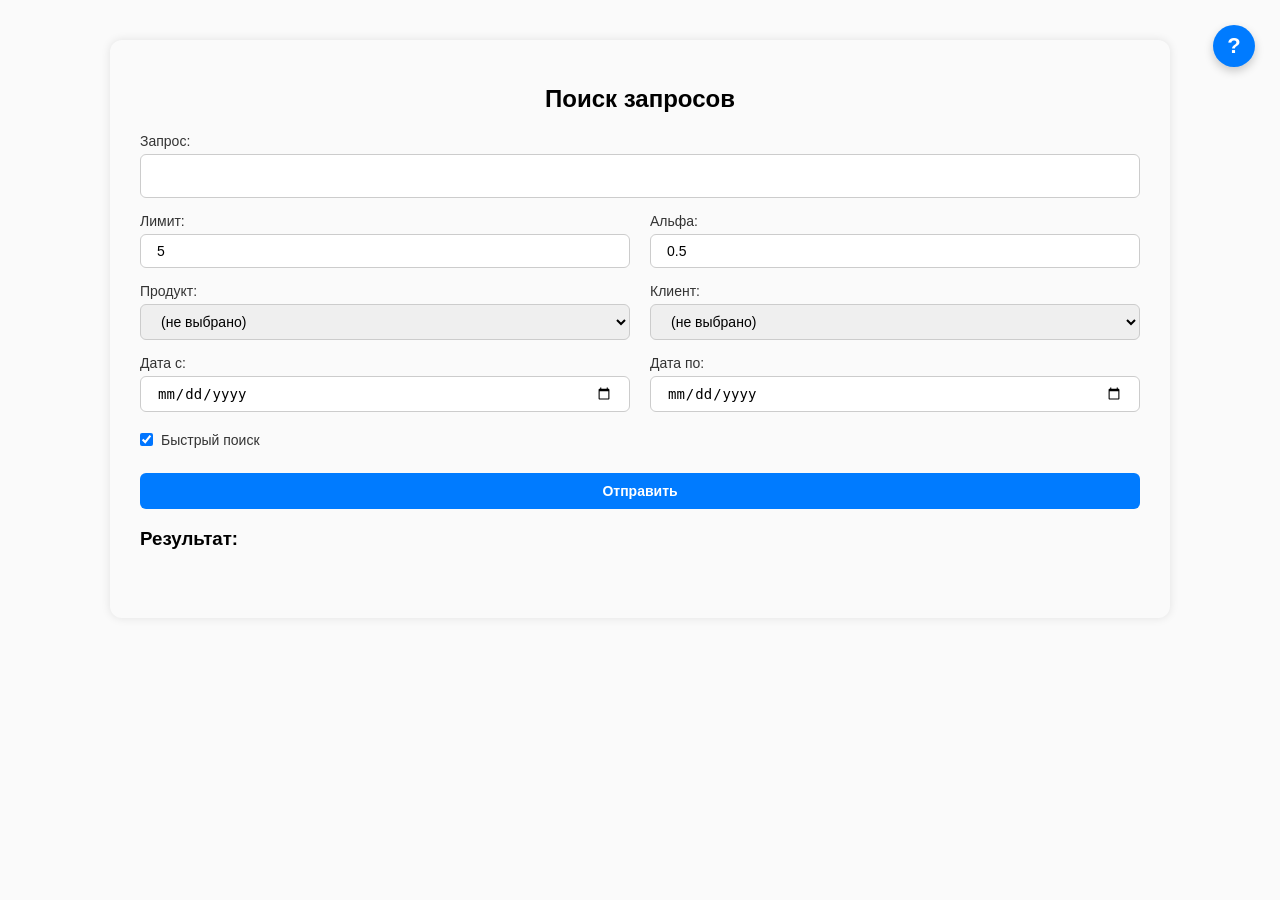
==== frontend/index.html @ b7962d78 "Update support menu" ====
<!DOCTYPE html>
<html lang="ru">
<head>
<meta charset="UTF-8">
<title>Поиск запросов</title>
<style>
  .help-wrapper {
  position: fixed;
  top: 25px;
  right: 25px;
  z-index: 1000;
  }

  .help-icon {
    width: 42px;
    height: 42px;
    background: #007bff;
    color: white;
    border-radius: 50%;
    font-weight: bold;
    font-size: 22px;
    display: flex;
    align-items: center;
    justify-content: center;
    cursor: pointer;
    box-shadow: 0 4px 10px rgba(0,0,0,0.2);
  }

  .help-panel {
    position: absolute;
    top: 0;
    right: 55px;
    width: 330px;
    background: white;
    border-radius: 12px;
    padding: 18px 16px;
    box-shadow: 0 8px 20px rgba(0,0,0,0.18);
    font-size: 13px;
    line-height: 1.45;
    opacity: 0;
    pointer-events: none;
    transform: translateX(10px);
    transition: all 0.2s ease;
  }

  .help-wrapper:hover .help-panel {
    opacity: 1;
    pointer-events: auto;
    transform: translateX(0);
  }

  .help-panel h4 {
    margin: 0 0 10px;
    text-align: center;
    font-size: 15px;
  }

  .help-panel b {
    display: block;
    margin-top: 8px;
  }

  .help-panel span {
    color: #555;
  }
  body {
    font-family: Arial, sans-serif;
    max-width: 1000px;
    margin: 40px auto;
    background: #fafafa;
    padding: 25px 30px 50px;
    border-radius: 12px;
    box-shadow: 0 0 10px rgba(0,0,0,0.1);
  }
  h2 {
    text-align: center;
    margin-bottom: 20px;
  }
  form {
    display: grid;
    grid-template-columns: repeat(2, 1fr);
    gap: 15px 20px;
  }
  label {
    display: flex;
    flex-direction: column;
    font-weight: 500;
    font-size: 14px;
    color: #333;
  }
  input, select, button {
    margin-top: 5px;
    padding: 8px 16px;
    font-size: 14px;
    border: 1px solid #ccc;
    border-radius: 6px;
    box-sizing: border-box;
    width: 100%;
  }

  .query-field {
    grid-column: 1 / -1;
  }
  .query-field input {
    font-size: 16px;
    padding: 12px;
  }

  .exact {
    grid-column: 1 / -1;
    display: flex;
    align-items: center;
    gap: 8px;
    margin-top: 5px;
  }

  .exact input[type="checkbox"] {
    margin: 0;
    width: auto;
  }

  button {
    grid-column: 1 / -1;
    margin-top: 10px;
    background-color: #007bff;
    color: white;
    border: none;
    border-radius: 6px;
    cursor: pointer;
    font-weight: 600;
    padding: 10px;
  }
  button:hover { background-color: #0056b3; }

  #result.loading::before {
    content: "Выполняется поиск...";
    color: #555;
    font-style: italic;
  }

  table {
    width: 100%;
    border-collapse: collapse;
    margin-top: 20px;
    background: white;
  }

  th, td {
    padding: 10px;
    text-align: left;
    border-bottom: 1px solid #ddd;
  }

  th {
    background-color: #f4f4f4;
    font-weight: bold;
  }

  tr:hover {
    background-color: #f9f9f9;
  }

  a {
    color: #007bff;
    text-decoration: none;
  }

  a:hover {
    text-decoration: underline;
  }
</style>
</head>
<body>
<h2>Поиск запросов</h2>

<form id="searchForm">
  <label class="query-field">Запрос:
    <input type="text" id="query" required>
  </label>

  <label>Лимит:
    <input type="number" id="limit" value="5" placeholder="Необязательно">
  </label>

  <label>Альфа:
    <input type="number" step="0.01" id="alpha" value="0.5" min="0" max="1" placeholder="Необязательно">
  </label>

  <label>Продукт:
    <select id="product">
      <option value="">(не выбрано)</option>
    </select>
  </label>

  <label>Клиент:
    <select id="client">
      <option value="">(не выбрано)</option>
    </select>
  </label>

  <label>Дата с:
    <input type="date" id="date_from">
  </label>

  <label>Дата по:
    <input type="date" id="date_to">
  </label>

  <div class="exact">
    <input type="checkbox" id="exact" checked>
    <label for="exact">Быстрый поиск</label>
  </div>

  <button type="submit">Отправить</button>
</form>

<h3>Результат:</h3>
<div id="result"></div>

<script>

async function loadProducts() {
  try {
    const res = await fetch("/search/options/products");
    const products = await res.json();

    const productSelect = document.getElementById("product");

    products.forEach(p => {
      const opt = document.createElement("option");
      opt.value = p;
      opt.textContent = p;
      productSelect.appendChild(opt);
    });

  } catch (e) {
    console.error("Ошибка загрузки продуктов:", e);
  }
}

loadProducts();

const productSelect = document.getElementById("product");
const clientSelect = document.getElementById("client");

productSelect.addEventListener("change", async () => {

  const product = productSelect.value;

  // очищаем клиентов
  clientSelect.innerHTML = '<option value="">(не выбрано)</option>';

  if (!product) return;

  try {
    const res = await fetch(`/search/options/metadata?product=${encodeURIComponent(product)}`);
    const data = await res.json();
    const clients = data.clients;

    clients.forEach(c => {
      const opt = document.createElement("option");
      opt.value = c;
      opt.textContent = c;
      clientSelect.appendChild(opt);
    });

  } catch (e) {
    console.error("Ошибка загрузки метаданных:", e);
  }

});

document.getElementById("searchForm").addEventListener("submit", async (e) => {
  e.preventDefault();

  const product = document.getElementById("product").value;

  const payload = {
    query: document.getElementById("query").value,
    product: product
  };

  const limit = document.getElementById("limit").value;
  if (limit) payload.limit = Number(limit);

  const alpha = document.getElementById("alpha").value;
  if (alpha) payload.alpha = Number(alpha);

  const exact = document.getElementById("exact").checked;
  payload.exact = !exact;

  const filter = {};

  ["date_from", "date_to"].forEach(id => {
    const val = document.getElementById(id).value;
    if (val) filter[id] = val;
  });

  const client = document.getElementById("client").value;
  if (client) filter.client = client;

  if (Object.keys(filter).length) payload.filter = filter;

  const resultEl = document.getElementById("result");
  resultEl.innerHTML = "";
  resultEl.classList.add("loading");

  try {
    const res = await fetch("/search/", {
      method: "POST",
      headers: { "Content-Type": "application/json" },
      body: JSON.stringify(payload)
    });

    const data = await res.json();

    resultEl.classList.remove("loading");

    if (!Array.isArray(data) || data.length === 0) {
      resultEl.innerHTML = "<p>Нет результатов</p>";
      return;
    }

    const sample = data[0];
    const keys = Object.keys(sample).filter(k => k !== "url");

    let tableHTML = `<table><thead><tr>`;

    keys.forEach(key => {
      tableHTML += `<th>${key === "id" ? "ID" : key}</th>`;
    });

    tableHTML += `</tr></thead><tbody>`;

    data.forEach(row => {
      tableHTML += `<tr>`;

      keys.forEach(key => {
        if (key === "id") {
          const link = row.url || "#";
          tableHTML += `<td><a href="${link}" target="_blank">${row.id}</a></td>`;
        } else {
          tableHTML += `<td>${row[key] != null ? row[key] : ""}</td>`;
        }
      });

      tableHTML += `</tr>`;
    });

    tableHTML += `</tbody></table>`;
    resultEl.innerHTML = tableHTML;

  } catch (err) {
    resultEl.classList.remove("loading");
    resultEl.innerHTML = `<p>Ошибка при выполнении поиска: ${err.message}</p>`;
  }
});

</script>
<div class="help-wrapper">
  <div class="help-icon">?</div>

  <div class="help-panel">
    <h4>Описание параметров</h4>

    <b>Запрос:</b>
    <span>Текст, для которого требуется найти схожие по описанию запросы.</span>

    <b>Лимит:</b>
    <span>Ограничение на количество найденных совпадений в порядке убывания.</span>

    <b>Альфа:</b>
    <span>
      Коэффициент балансировки (0–1).<br>
      α = 0 — используется только NN.<br>
      α = 1 — используется только BM25.
    </span>

    <b>Продукт:</b>
    <span>Название продукта, в коллекции которого будет осуществляться поиск</span>


    <b>Фильтры для поиска запросов:</b>

    <div style="margin-left: 20px;">
      <b>Клиент</b>
      <span>Полное наименование клиента в SD.</span>

      <b>Дата с</b>
      <span>Дата создания запроса от.</span>

      <b>Дата по</b>
      <span>Дата создания запроса до.</span>
    </div>

    <b>Быстрый поиск:</b>
    <span>
      True — быстрый поиск по индексам.<br>
      False — Полный поиск по всей коллекции.
    </span>
  </div>
</div>
</body>
</html>
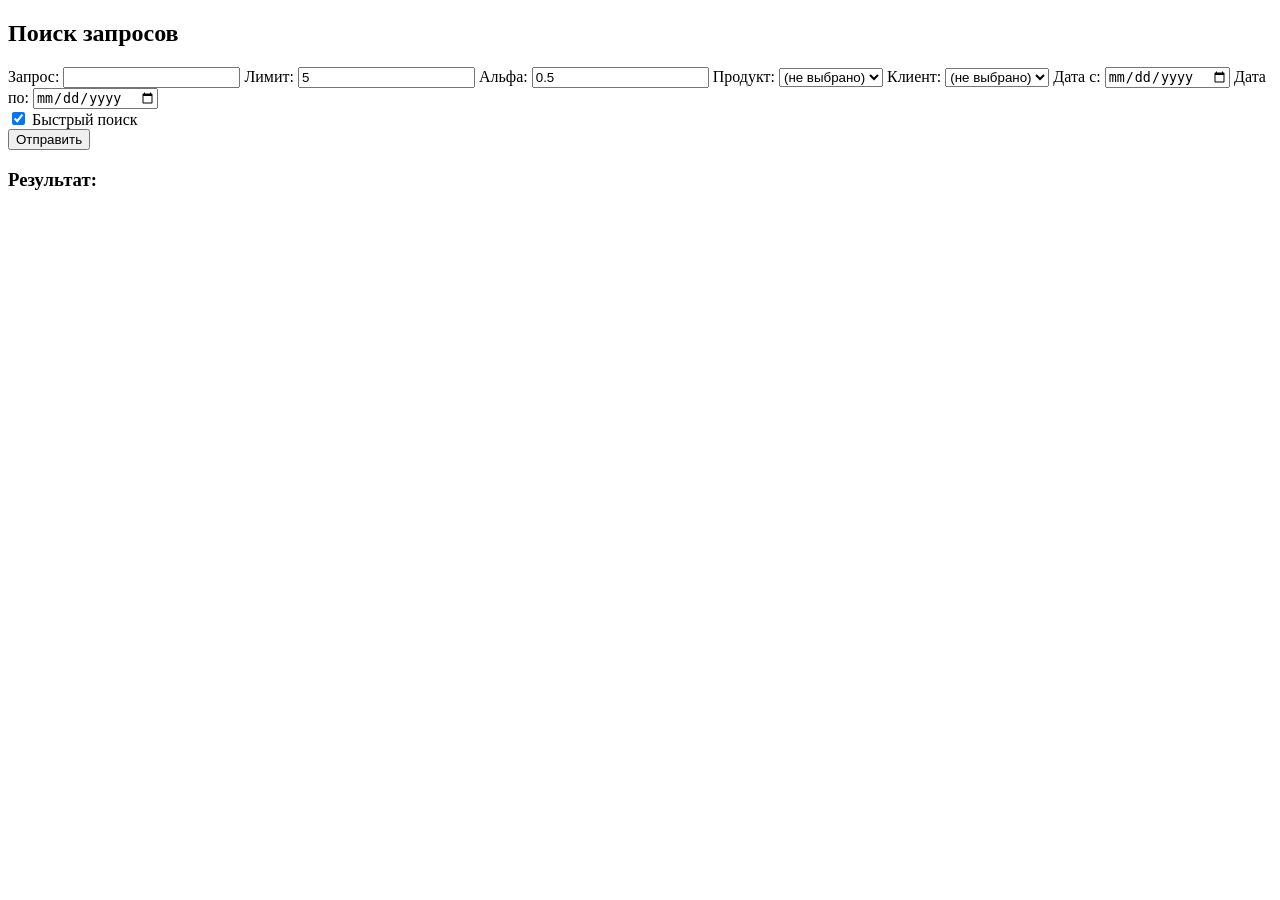
==== commit 42cd937a: "web interface rebuilt" ====
--- a/frontend/index.html
+++ b/frontend/index.html
@@ -3,402 +3,62 @@
 <head>
 <meta charset="UTF-8">
 <title>Поиск запросов</title>
-<style>
-  .help-wrapper {
-  position: fixed;
-  top: 25px;
-  right: 25px;
-  z-index: 1000;
-  }
 
-  .help-icon {
-    width: 42px;
-    height: 42px;
-    background: #007bff;
-    color: white;
-    border-radius: 50%;
-    font-weight: bold;
-    font-size: 22px;
-    display: flex;
-    align-items: center;
-    justify-content: center;
-    cursor: pointer;
-    box-shadow: 0 4px 10px rgba(0,0,0,0.2);
-  }
+<link rel="stylesheet" href="/static/css/styles.css">
 
-  .help-panel {
-    position: absolute;
-    top: 0;
-    right: 55px;
-    width: 330px;
-    background: white;
-    border-radius: 12px;
-    padding: 18px 16px;
-    box-shadow: 0 8px 20px rgba(0,0,0,0.18);
-    font-size: 13px;
-    line-height: 1.45;
-    opacity: 0;
-    pointer-events: none;
-    transform: translateX(10px);
-    transition: all 0.2s ease;
-  }
+</head>
 
-  .help-wrapper:hover .help-panel {
-    opacity: 1;
-    pointer-events: auto;
-    transform: translateX(0);
-  }
+<body>
 
-  .help-panel h4 {
-    margin: 0 0 10px;
-    text-align: center;
-    font-size: 15px;
-  }
-
-  .help-panel b {
-    display: block;
-    margin-top: 8px;
-  }
-
-  .help-panel span {
-    color: #555;
-  }
-  body {
-    font-family: Arial, sans-serif;
-    max-width: 1000px;
-    margin: 40px auto;
-    background: #fafafa;
-    padding: 25px 30px 50px;
-    border-radius: 12px;
-    box-shadow: 0 0 10px rgba(0,0,0,0.1);
-  }
-  h2 {
-    text-align: center;
-    margin-bottom: 20px;
-  }
-  form {
-    display: grid;
-    grid-template-columns: repeat(2, 1fr);
-    gap: 15px 20px;
-  }
-  label {
-    display: flex;
-    flex-direction: column;
-    font-weight: 500;
-    font-size: 14px;
-    color: #333;
-  }
-  input, select, button {
-    margin-top: 5px;
-    padding: 8px 16px;
-    font-size: 14px;
-    border: 1px solid #ccc;
-    border-radius: 6px;
-    box-sizing: border-box;
-    width: 100%;
-  }
-
-  .query-field {
-    grid-column: 1 / -1;
-  }
-  .query-field input {
-    font-size: 16px;
-    padding: 12px;
-  }
-
-  .exact {
-    grid-column: 1 / -1;
-    display: flex;
-    align-items: center;
-    gap: 8px;
-    margin-top: 5px;
-  }
-
-  .exact input[type="checkbox"] {
-    margin: 0;
-    width: auto;
-  }
-
-  button {
-    grid-column: 1 / -1;
-    margin-top: 10px;
-    background-color: #007bff;
-    color: white;
-    border: none;
-    border-radius: 6px;
-    cursor: pointer;
-    font-weight: 600;
-    padding: 10px;
-  }
-  button:hover { background-color: #0056b3; }
-
-  #result.loading::before {
-    content: "Выполняется поиск...";
-    color: #555;
-    font-style: italic;
-  }
-
-  table {
-    width: 100%;
-    border-collapse: collapse;
-    margin-top: 20px;
-    background: white;
-  }
-
-  th, td {
-    padding: 10px;
-    text-align: left;
-    border-bottom: 1px solid #ddd;
-  }
-
-  th {
-    background-color: #f4f4f4;
-    font-weight: bold;
-  }
-
-  tr:hover {
-    background-color: #f9f9f9;
-  }
-
-  a {
-    color: #007bff;
-    text-decoration: none;
-  }
-
-  a:hover {
-    text-decoration: underline;
-  }
-</style>
-</head>
-<body>
 <h2>Поиск запросов</h2>
 
 <form id="searchForm">
-  <label class="query-field">Запрос:
-    <input type="text" id="query" required>
-  </label>
 
-  <label>Лимит:
-    <input type="number" id="limit" value="5" placeholder="Необязательно">
-  </label>
+<label class="query-field">Запрос:
+<input type="text" id="query" required>
+</label>
 
-  <label>Альфа:
-    <input type="number" step="0.01" id="alpha" value="0.5" min="0" max="1" placeholder="Необязательно">
-  </label>
+<label>Лимит:
+<input type="number" id="limit" value="5">
+</label>
 
-  <label>Продукт:
-    <select id="product">
-      <option value="">(не выбрано)</option>
-    </select>
-  </label>
+<label>Альфа:
+<input type="number" step="0.01" id="alpha" value="0.5">
+</label>
 
-  <label>Клиент:
-    <select id="client">
-      <option value="">(не выбрано)</option>
-    </select>
-  </label>
+<label>Продукт:
+<select id="product">
+<option value="">(не выбрано)</option>
+</select>
+</label>
 
-  <label>Дата с:
-    <input type="date" id="date_from">
-  </label>
+<label>Клиент:
+<select id="client">
+<option value="">(не выбрано)</option>
+</select>
+</label>
 
-  <label>Дата по:
-    <input type="date" id="date_to">
-  </label>
+<label>Дата с:
+<input type="date" id="date_from">
+</label>
 
-  <div class="exact">
-    <input type="checkbox" id="exact" checked>
-    <label for="exact">Быстрый поиск</label>
-  </div>
+<label>Дата по:
+<input type="date" id="date_to">
+</label>
 
-  <button type="submit">Отправить</button>
+<div class="exact">
+<input type="checkbox" id="exact" checked>
+<label for="exact">Быстрый поиск</label>
+</div>
+
+<button type="submit">Отправить</button>
+
 </form>
 
 <h3>Результат:</h3>
 <div id="result"></div>
 
-<script>
+<script type="module" src="/static/js/main.js"></script>
 
-async function loadProducts() {
-  try {
-    const res = await fetch("/search/options/products");
-    const products = await res.json();
-
-    const productSelect = document.getElementById("product");
-
-    products.forEach(p => {
-      const opt = document.createElement("option");
-      opt.value = p;
-      opt.textContent = p;
-      productSelect.appendChild(opt);
-    });
-
-  } catch (e) {
-    console.error("Ошибка загрузки продуктов:", e);
-  }
-}
-
-loadProducts();
-
-const productSelect = document.getElementById("product");
-const clientSelect = document.getElementById("client");
-
-productSelect.addEventListener("change", async () => {
-
-  const product = productSelect.value;
-
-  // очищаем клиентов
-  clientSelect.innerHTML = '<option value="">(не выбрано)</option>';
-
-  if (!product) return;
-
-  try {
-    const res = await fetch(`/search/options/metadata?product=${encodeURIComponent(product)}`);
-    const data = await res.json();
-    const clients = data.clients;
-
-    clients.forEach(c => {
-      const opt = document.createElement("option");
-      opt.value = c;
-      opt.textContent = c;
-      clientSelect.appendChild(opt);
-    });
-
-  } catch (e) {
-    console.error("Ошибка загрузки метаданных:", e);
-  }
-
-});
-
-document.getElementById("searchForm").addEventListener("submit", async (e) => {
-  e.preventDefault();
-
-  const product = document.getElementById("product").value;
-
-  const payload = {
-    query: document.getElementById("query").value,
-    product: product
-  };
-
-  const limit = document.getElementById("limit").value;
-  if (limit) payload.limit = Number(limit);
-
-  const alpha = document.getElementById("alpha").value;
-  if (alpha) payload.alpha = Number(alpha);
-
-  const exact = document.getElementById("exact").checked;
-  payload.exact = !exact;
-
-  const filter = {};
-
-  ["date_from", "date_to"].forEach(id => {
-    const val = document.getElementById(id).value;
-    if (val) filter[id] = val;
-  });
-
-  const client = document.getElementById("client").value;
-  if (client) filter.client = client;
-
-  if (Object.keys(filter).length) payload.filter = filter;
-
-  const resultEl = document.getElementById("result");
-  resultEl.innerHTML = "";
-  resultEl.classList.add("loading");
-
-  try {
-    const res = await fetch("/search/", {
-      method: "POST",
-      headers: { "Content-Type": "application/json" },
-      body: JSON.stringify(payload)
-    });
-
-    const data = await res.json();
-
-    resultEl.classList.remove("loading");
-
-    if (!Array.isArray(data) || data.length === 0) {
-      resultEl.innerHTML = "<p>Нет результатов</p>";
-      return;
-    }
-
-    const sample = data[0];
-    const keys = Object.keys(sample).filter(k => k !== "url");
-
-    let tableHTML = `<table><thead><tr>`;
-
-    keys.forEach(key => {
-      tableHTML += `<th>${key === "id" ? "ID" : key}</th>`;
-    });
-
-    tableHTML += `</tr></thead><tbody>`;
-
-    data.forEach(row => {
-      tableHTML += `<tr>`;
-
-      keys.forEach(key => {
-        if (key === "id") {
-          const link = row.url || "#";
-          tableHTML += `<td><a href="${link}" target="_blank">${row.id}</a></td>`;
-        } else {
-          tableHTML += `<td>${row[key] != null ? row[key] : ""}</td>`;
-        }
-      });
-
-      tableHTML += `</tr>`;
-    });
-
-    tableHTML += `</tbody></table>`;
-    resultEl.innerHTML = tableHTML;
-
-  } catch (err) {
-    resultEl.classList.remove("loading");
-    resultEl.innerHTML = `<p>Ошибка при выполнении поиска: ${err.message}</p>`;
-  }
-});
-
-</script>
-<div class="help-wrapper">
-  <div class="help-icon">?</div>
-
-  <div class="help-panel">
-    <h4>Описание параметров</h4>
-
-    <b>Запрос:</b>
-    <span>Текст, для которого требуется найти схожие по описанию запросы.</span>
-
-    <b>Лимит:</b>
-    <span>Ограничение на количество найденных совпадений в порядке убывания.</span>
-
-    <b>Альфа:</b>
-    <span>
-      Коэффициент балансировки (0–1).<br>
-      α = 0 — используется только NN.<br>
-      α = 1 — используется только BM25.
-    </span>
-
-    <b>Продукт:</b>
-    <span>Название продукта, в коллекции которого будет осуществляться поиск</span>
-
-
-    <b>Фильтры для поиска запросов:</b>
-
-    <div style="margin-left: 20px;">
-      <b>Клиент</b>
-      <span>Полное наименование клиента в SD.</span>
-
-      <b>Дата с</b>
-      <span>Дата создания запроса от.</span>
-
-      <b>Дата по</b>
-      <span>Дата создания запроса до.</span>
-    </div>
-
-    <b>Быстрый поиск:</b>
-    <span>
-      True — быстрый поиск по индексам.<br>
-      False — Полный поиск по всей коллекции.
-    </span>
-  </div>
-</div>
 </body>
 </html>
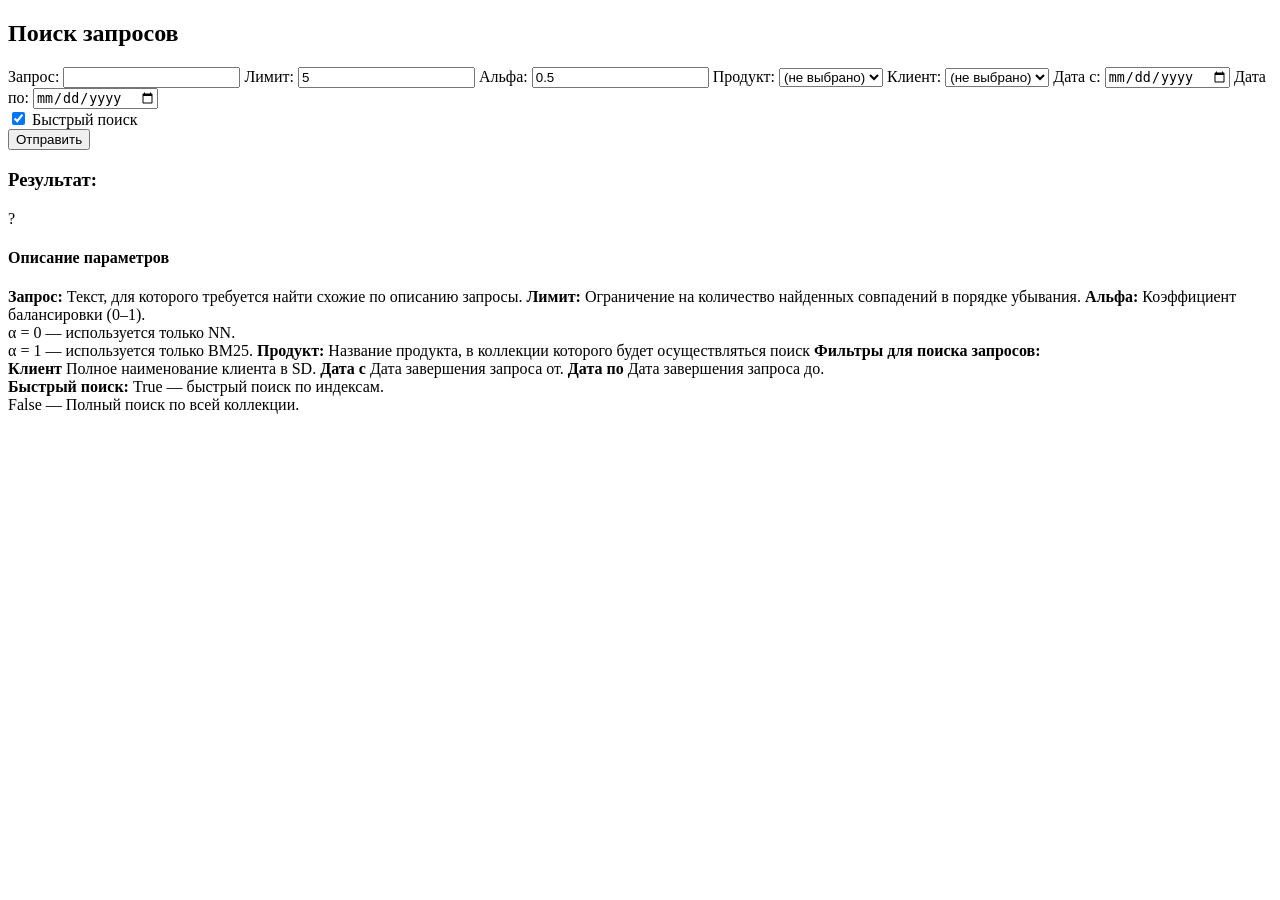
==== commit cc68a408: "Add help menu in web-interface" ====
--- a/frontend/index.html
+++ b/frontend/index.html
@@ -58,6 +58,52 @@
 <h3>Результат:</h3>
 <div id="result"></div>
 
+<!-- HELP PANEL -->
+
+<div class="help-wrapper">
+  <div class="help-icon">?</div>
+
+  <div class="help-panel">
+    <h4>Описание параметров</h4>
+
+    <b>Запрос:</b>
+    <span>Текст, для которого требуется найти схожие по описанию запросы.</span>
+
+    <b>Лимит:</b>
+    <span>Ограничение на количество найденных совпадений в порядке убывания.</span>
+
+    <b>Альфа:</b>
+    <span>
+      Коэффициент балансировки (0–1).<br>
+      α = 0 — используется только NN.<br>
+      α = 1 — используется только BM25.
+    </span>
+
+    <b>Продукт:</b>
+    <span>Название продукта, в коллекции которого будет осуществляться поиск</span>
+
+
+    <b>Фильтры для поиска запросов:</b>
+
+    <div class="help-subsection">
+      <b>Клиент</b>
+      <span>Полное наименование клиента в SD.</span>
+
+      <b>Дата с</b>
+      <span>Дата завершения запроса от.</span>
+
+      <b>Дата по</b>
+      <span>Дата завершения запроса до.</span>
+    </div>
+
+    <b>Быстрый поиск:</b>
+    <span>
+      True — быстрый поиск по индексам.<br>
+      False — Полный поиск по всей коллекции.
+    </span>
+  </div>
+</div>
+
 <script type="module" src="/static/js/main.js"></script>
 
 </body>
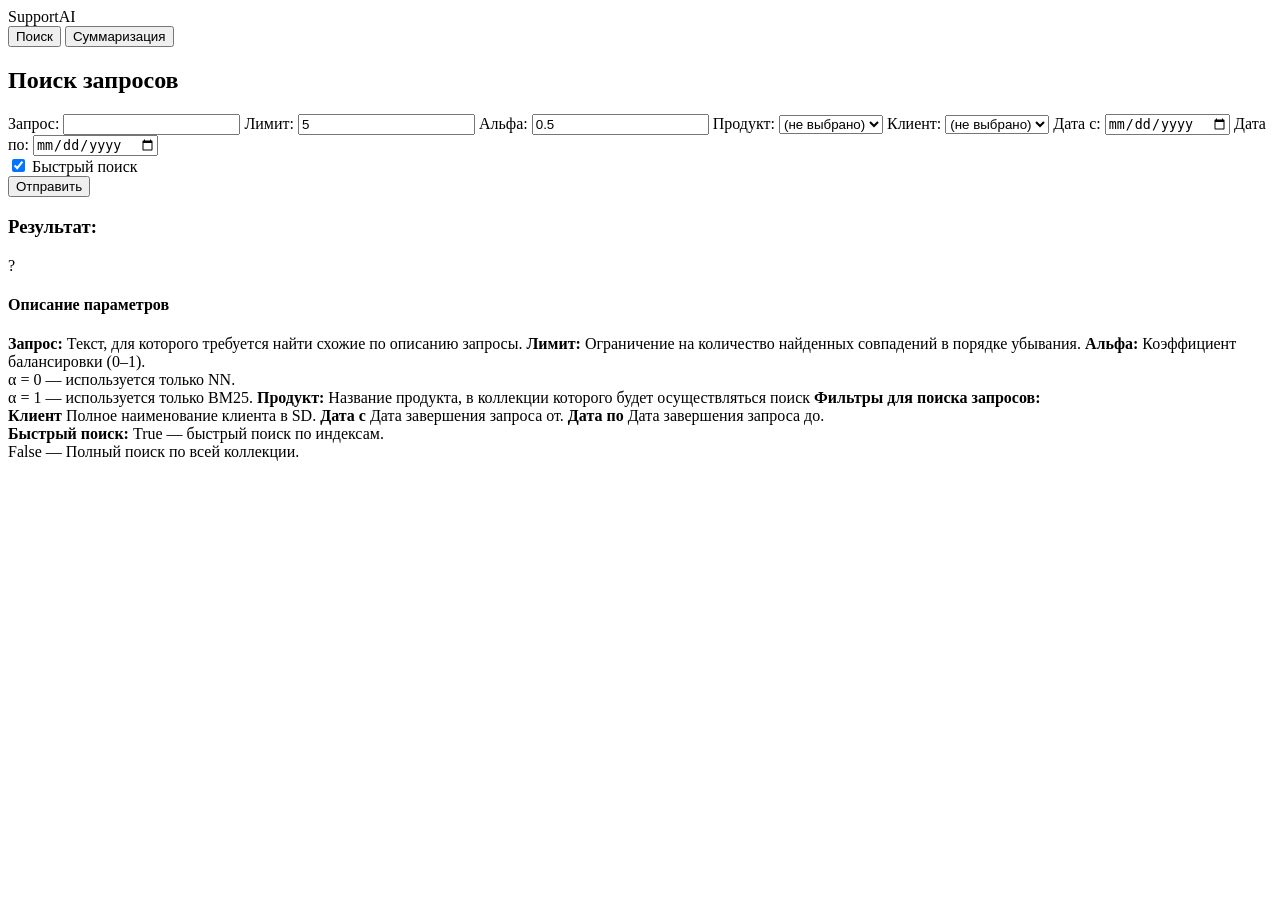
==== commit 0be1fee8: "Add new form for summarization in web-interface. Update styles" ====
--- a/frontend/index.html
+++ b/frontend/index.html
@@ -1,110 +1,141 @@
 <!DOCTYPE html>
 <html lang="ru">
 <head>
-<meta charset="UTF-8">
-<title>Поиск запросов</title>
+  <meta charset="UTF-8">
+  <link href="https://fonts.googleapis.com/css2?family=Inter:wght@400;500;600;700&display=swap" rel="stylesheet">
+  <title>Поиск запросов</title>
 
-<link rel="stylesheet" href="/static/css/styles.css">
+  <link rel="stylesheet" href="/static/css/styles.css">
 
 </head>
 
 <body>
+  <div class="support-label">SupportAI</div>
+  <div class="mode-switch">
+    <button id="searchTab" class="active">Поиск</button>
+    <button id="summaryTab">Суммаризация</button>
+  </div>
 
-<h2>Поиск запросов</h2>
+  <!-- SEARCH MENU -->
+  <div id="searchSection">
 
-<form id="searchForm">
+    <h2>Поиск запросов</h2>
 
-<label class="query-field">Запрос:
-<input type="text" id="query" required>
-</label>
+    <form id="searchForm">
 
-<label>Лимит:
-<input type="number" id="limit" value="5">
-</label>
+    <label class="query-field">Запрос:
+      <input type="text" id="query" required>
+    </label>
 
-<label>Альфа:
-<input type="number" step="0.01" id="alpha" value="0.5">
-</label>
+    <label>Лимит:
+      <input type="number" id="limit" value="5">
+    </label>
 
-<label>Продукт:
-<select id="product">
-<option value="">(не выбрано)</option>
-</select>
-</label>
+    <label>Альфа:
+      <input type="number" step="0.01" id="alpha" value="0.5">
+    </label>
 
-<label>Клиент:
-<select id="client">
-<option value="">(не выбрано)</option>
-</select>
-</label>
+    <label>Продукт:
+      <select id="product">
+        <option value="">(не выбрано)</option>
+      </select>
+    </label>
 
-<label>Дата с:
-<input type="date" id="date_from">
-</label>
+    <label>Клиент:
+      <select id="client">
+        <option value="">(не выбрано)</option>
+      </select>
+    </label>
 
-<label>Дата по:
-<input type="date" id="date_to">
-</label>
+    <label>Дата с:
+      <input type="date" id="date_from">
+    </label>
 
-<div class="exact">
-<input type="checkbox" id="exact" checked>
-<label for="exact">Быстрый поиск</label>
-</div>
+    <label>Дата по:
+      <input type="date" id="date_to">
+    </label>
 
-<button type="submit">Отправить</button>
+    <div class="exact">
+      <input type="checkbox" id="exact" checked>
+      <label for="exact">Быстрый поиск</label>
+    </div>
 
-</form>
+    <button type="submit">Отправить</button>
 
-<h3>Результат:</h3>
-<div id="result"></div>
+    </form>
 
-<!-- HELP PANEL -->
+    <h3>Результат:</h3>
+    <div id="result"></div>
 
-<div class="help-wrapper">
-  <div class="help-icon">?</div>
+    <!-- HELP PANEL -->
 
-  <div class="help-panel">
-    <h4>Описание параметров</h4>
+    <div class="help-wrapper">
+      <div class="help-icon">?</div>
 
-    <b>Запрос:</b>
-    <span>Текст, для которого требуется найти схожие по описанию запросы.</span>
+      <div class="help-panel">
+        <h4>Описание параметров</h4>
 
-    <b>Лимит:</b>
-    <span>Ограничение на количество найденных совпадений в порядке убывания.</span>
+        <b>Запрос:</b>
+        <span>Текст, для которого требуется найти схожие по описанию запросы.</span>
 
-    <b>Альфа:</b>
-    <span>
-      Коэффициент балансировки (0–1).<br>
-      α = 0 — используется только NN.<br>
-      α = 1 — используется только BM25.
-    </span>
+        <b>Лимит:</b>
+        <span>Ограничение на количество найденных совпадений в порядке убывания.</span>
 
-    <b>Продукт:</b>
-    <span>Название продукта, в коллекции которого будет осуществляться поиск</span>
+        <b>Альфа:</b>
+        <span>
+          Коэффициент балансировки (0–1).<br>
+          α = 0 — используется только NN.<br>
+          α = 1 — используется только BM25.
+        </span>
+
+        <b>Продукт:</b>
+        <span>Название продукта, в коллекции которого будет осуществляться поиск</span>
 
 
-    <b>Фильтры для поиска запросов:</b>
+        <b>Фильтры для поиска запросов:</b>
 
-    <div class="help-subsection">
-      <b>Клиент</b>
-      <span>Полное наименование клиента в SD.</span>
+        <div class="help-subsection">
+          <b>Клиент</b>
+          <span>Полное наименование клиента в SD.</span>
 
-      <b>Дата с</b>
-      <span>Дата завершения запроса от.</span>
+          <b>Дата с</b>
+          <span>Дата завершения запроса от.</span>
 
-      <b>Дата по</b>
-      <span>Дата завершения запроса до.</span>
+          <b>Дата по</b>
+          <span>Дата завершения запроса до.</span>
+        </div>
+
+        <b>Быстрый поиск:</b>
+        <span>
+          True — быстрый поиск по индексам.<br>
+          False — Полный поиск по всей коллекции.
+        </span>
+      </div>
     </div>
+  </div>
 
-    <b>Быстрый поиск:</b>
-    <span>
-      True — быстрый поиск по индексам.<br>
-      False — Полный поиск по всей коллекции.
-    </span>
+  <!-- SUMMARIZATION MENU -->
+
+  <div id="summarySection" style="display: none;">
+
+    <h2>Суммаризация</h2>
+
+    <form id="summaryForm">
+
+    <label class="summary-field">
+      <textarea id="summaryText" placeholder="Введите текст для суммаризации..." required></textarea>
+    </label>
+
+    <button type="submit">Суммаризировать</button>
+
+    </form>
+
+    <h3>Результат:</h3>
+    <div id="summaryResult"></div>
+
   </div>
-</div>
 
-<script type="module" src="/static/js/main.js"></script>
+  <script type="module" src="/static/js/main.js"></script>
 
 </body>
 </html>
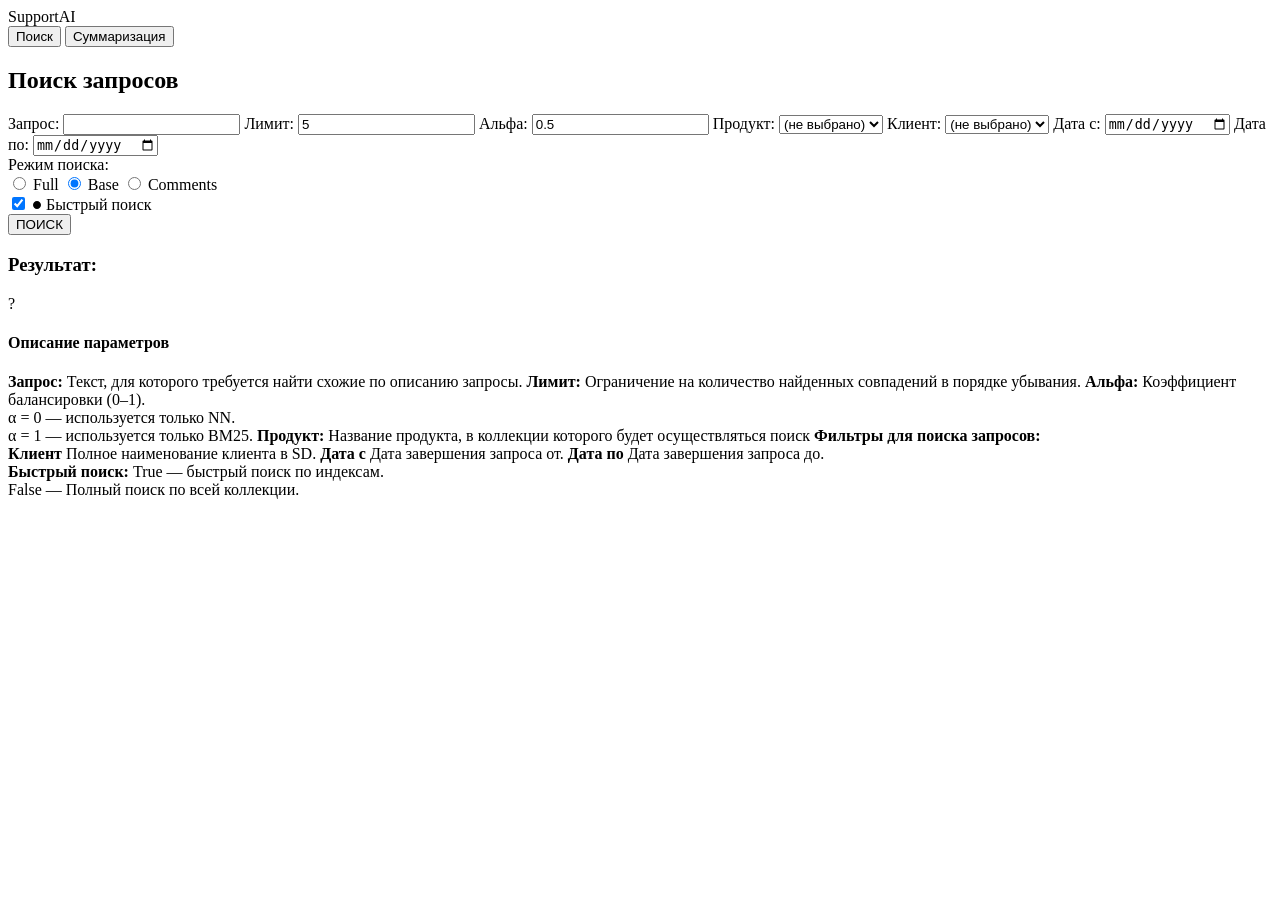
==== commit 502e312c: "update web interface. add select search mode in frontend" ====
--- a/frontend/index.html
+++ b/frontend/index.html
@@ -1,141 +1,194 @@
 <!DOCTYPE html>
 <html lang="ru">
-<head>
-  <meta charset="UTF-8">
-  <link href="https://fonts.googleapis.com/css2?family=Inter:wght@400;500;600;700&display=swap" rel="stylesheet">
-  <title>Поиск запросов</title>
+  <head>
+    <meta charset="UTF-8">
+    <link href="https://fonts.googleapis.com/css2?family=Inter:wght@400;500;600;700&display=swap" rel="stylesheet">
+    <title>Поиск запросов</title>
 
-  <link rel="stylesheet" href="/static/css/styles.css">
+    <!-- Базовые стили страницы -->
+    <link rel="stylesheet" href="/static/css/base.css">
 
-</head>
+    <!-- Стили форм (поиск и суммаризация) -->
+    <link rel="stylesheet" href="/static/css/form.css">
 
-<body>
-  <div class="support-label">SupportAI</div>
-  <div class="mode-switch">
-    <button id="searchTab" class="active">Поиск</button>
-    <button id="summaryTab">Суммаризация</button>
-  </div>
+    <!-- Кнопки -->
+    <link rel="stylesheet" href="/static/css/button.css">
 
-  <!-- SEARCH MENU -->
-  <div id="searchSection">
+    <!-- Результат поиска -->
+    <link rel="stylesheet" href="/static/css/search_result.css">
 
-    <h2>Поиск запросов</h2>
+    <!-- Переключатели вкладок -->
+    <link rel="stylesheet" href="/static/css/mode_switch.css">
 
-    <form id="searchForm">
+    <!-- Панель помощи, логотип -->
+    <link rel="stylesheet" href="/static/css/help.css">
 
-    <label class="query-field">Запрос:
-      <input type="text" id="query" required>
-    </label>
+    <!-- Логотип -->
+    <link rel="stylesheet" href="/static/css/logo.css">
 
-    <label>Лимит:
-      <input type="number" id="limit" value="5">
-    </label>
+    <!-- Кастомный чекбокс -->
+    <link rel="stylesheet" href="/static/css/checkbox.css">
 
-    <label>Альфа:
-      <input type="number" step="0.01" id="alpha" value="0.5">
-    </label>
+    <!-- Режим поиска -->
+    <link rel="stylesheet" href="/static/css/mode_selector.css">
 
-    <label>Продукт:
-      <select id="product">
-        <option value="">(не выбрано)</option>
-      </select>
-    </label>
+  </head>
 
-    <label>Клиент:
-      <select id="client">
-        <option value="">(не выбрано)</option>
-      </select>
-    </label>
-
-    <label>Дата с:
-      <input type="date" id="date_from">
-    </label>
-
-    <label>Дата по:
-      <input type="date" id="date_to">
-    </label>
-
-    <div class="exact">
-      <input type="checkbox" id="exact" checked>
-      <label for="exact">Быстрый поиск</label>
+  <body>
+    <div class="support-label">SupportAI</div>
+    <div class="mode-switch">
+      <button id="searchTab" class="active">Поиск</button>
+      <button id="summaryTab">Суммаризация</button>
     </div>
 
-    <button type="submit">Отправить</button>
+    <!-- SEARCH MENU -->
+    <div id="searchSection">
 
-    </form>
+      <h2>Поиск запросов</h2>
 
-    <h3>Результат:</h3>
-    <div id="result"></div>
+      <form id="searchForm">
 
-    <!-- HELP PANEL -->
+      <label class="query-field">Запрос:
+        <input type="text" id="query" required>
+      </label>
 
-    <div class="help-wrapper">
-      <div class="help-icon">?</div>
+      <label>Лимит:
+        <input type="number" id="limit" value="5">
+      </label>
 
-      <div class="help-panel">
-        <h4>Описание параметров</h4>
+      <label>Альфа:
+        <input type="number" step="0.01" id="alpha" value="0.5">
+      </label>
 
-        <b>Запрос:</b>
-        <span>Текст, для которого требуется найти схожие по описанию запросы.</span>
+      <label>Продукт:
+        <select id="product">
+          <option value="">(не выбрано)</option>
+        </select>
+      </label>
 
-        <b>Лимит:</b>
-        <span>Ограничение на количество найденных совпадений в порядке убывания.</span>
+      <label>Клиент:
+        <select id="client">
+          <option value="">(не выбрано)</option>
+        </select>
+      </label>
 
-        <b>Альфа:</b>
-        <span>
-          Коэффициент балансировки (0–1).<br>
-          α = 0 — используется только NN.<br>
-          α = 1 — используется только BM25.
-        </span>
+      <!-- Фильтр по датам -->
+      <label>Дата с:
+        <input type="date" id="date_from">
+      </label>
 
-        <b>Продукт:</b>
-        <span>Название продукта, в коллекции которого будет осуществляться поиск</span>
+      <label>Дата по:
+        <input type="date" id="date_to">
+      </label>
+
+      <!-- Радиокнопки для выбора вержима поиска -->
+      <div class="mode-selector-wrapper">
+        <span class="mode-label">Режим поиска:</span>
+        <div class="mode-selector">
+          <input type="radio" name="mode" id="modeFull" value="full">
+          <label for="modeFull">Full</label>
+
+          <input type="radio" name="mode" id="modeBase" value="base" checked>
+          <label for="modeBase">Base</label>
+
+          <input type="radio" name="mode" id="modeComments" value="comments">
+          <label for="modeComments">Comments</label>
+        </div>
+      </div>
+
+      <!-- Чекбокс выбора режима работы -->
+      <div class="exact center">
+        <input type="checkbox" id="exact" checked/>
+        <label for="exact" class="toggle">
+          <span>
+            <svg width="10px" height="10px" viewBox="0 0 10 10">
+              <path d="M5,1 L5,1 C2.790861,1 1,2.790861 1,5 L1,5 C1,7.209139 2.790861,9 5,9 L5,9 C7.209139,9 9,7.209139 9,5 L9,5 C9,2.790861 7.209139,1 5,1 L5,9 L5,1 Z"></path>
+            </svg>
+          </span>
+        </label>
+        <span class="label-text">Быстрый поиск</span>
+      </div>
+
+      <div class="container">
+        <button id="button" type="submit">ПОИСК</button>
+      </div>
+
+      </form>
+
+      <h3>Результат:</h3>
+      <div id="result"></div>
+
+      <!-- HELP PANEL -->
+
+      <div class="help-wrapper">
+        <div class="help-icon">?</div>
+
+        <div class="help-panel">
+          <h4>Описание параметров</h4>
+
+          <b>Запрос:</b>
+          <span>Текст, для которого требуется найти схожие по описанию запросы.</span>
+
+          <b>Лимит:</b>
+          <span>Ограничение на количество найденных совпадений в порядке убывания.</span>
+
+          <b>Альфа:</b>
+          <span>
+            Коэффициент балансировки (0–1).<br>
+            α = 0 — используется только NN.<br>
+            α = 1 — используется только BM25.
+          </span>
+
+          <b>Продукт:</b>
+          <span>Название продукта, в коллекции которого будет осуществляться поиск</span>
 
 
-        <b>Фильтры для поиска запросов:</b>
+          <b>Фильтры для поиска запросов:</b>
 
-        <div class="help-subsection">
-          <b>Клиент</b>
-          <span>Полное наименование клиента в SD.</span>
+          <div class="help-subsection">
+            <b>Клиент</b>
+            <span>Полное наименование клиента в SD.</span>
 
-          <b>Дата с</b>
-          <span>Дата завершения запроса от.</span>
+            <b>Дата с</b>
+            <span>Дата завершения запроса от.</span>
 
-          <b>Дата по</b>
-          <span>Дата завершения запроса до.</span>
+            <b>Дата по</b>
+            <span>Дата завершения запроса до.</span>
+          </div>
+
+          <b>Быстрый поиск:</b>
+          <span>
+            True — быстрый поиск по индексам.<br>
+            False — Полный поиск по всей коллекции.
+          </span>
         </div>
-
-        <b>Быстрый поиск:</b>
-        <span>
-          True — быстрый поиск по индексам.<br>
-          False — Полный поиск по всей коллекции.
-        </span>
       </div>
     </div>
-  </div>
 
-  <!-- SUMMARIZATION MENU -->
+    <!-- SUMMARIZATION MENU -->
 
-  <div id="summarySection" style="display: none;">
+    <div id="summarySection" style="display: none;">
 
-    <h2>Суммаризация</h2>
+      <h2>Суммаризация</h2>
 
-    <form id="summaryForm">
+      <form id="summaryForm">
 
-    <label class="summary-field">
-      <textarea id="summaryText" placeholder="Введите текст для суммаризации..." required></textarea>
-    </label>
+      <label class="summary-field">
+        <textarea id="summaryText" placeholder="Введите текст для суммаризации..." required></textarea>
+      </label>
 
-    <button type="submit">Суммаризировать</button>
+      <div class="container">
+        <button id="button_sum" class="button" type="submit">СУММАРИЗИРОВАТЬ</button>
+      </div>
 
-    </form>
+      </form>
 
-    <h3>Результат:</h3>
-    <div id="summaryResult"></div>
+      <h3>Результат:</h3>
+      <div id="summaryResult"></div>
 
-  </div>
+    </div>
 
-  <script type="module" src="/static/js/main.js"></script>
+    <script type="module" src="/static/js/main.js"></script>
 
-</body>
+  </body>
 </html>
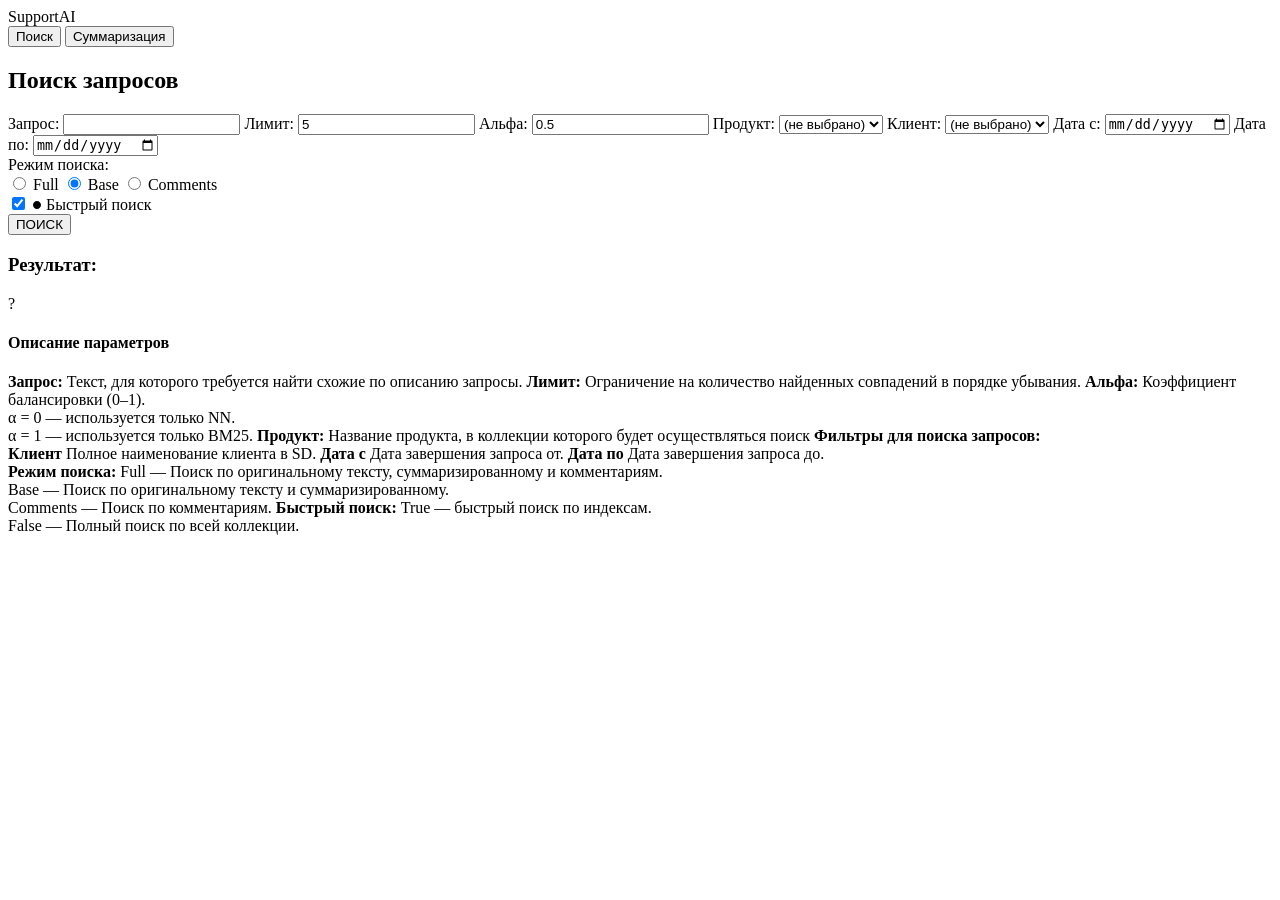
==== commit 68beb7d1: "update help menu" ====
--- a/frontend/index.html
+++ b/frontend/index.html
@@ -156,6 +156,13 @@
             <span>Дата завершения запроса до.</span>
           </div>
 
+          <b>Режим поиска:</b>
+          <span>
+            Full — Поиск по оригинальному тексту, суммаризированному и комментариям.<br>
+            Base — Поиск по оригинальному тексту и суммаризированному.<br>
+            Comments — Поиск по комментариям.
+          </span>
+
           <b>Быстрый поиск:</b>
           <span>
             True — быстрый поиск по индексам.<br>
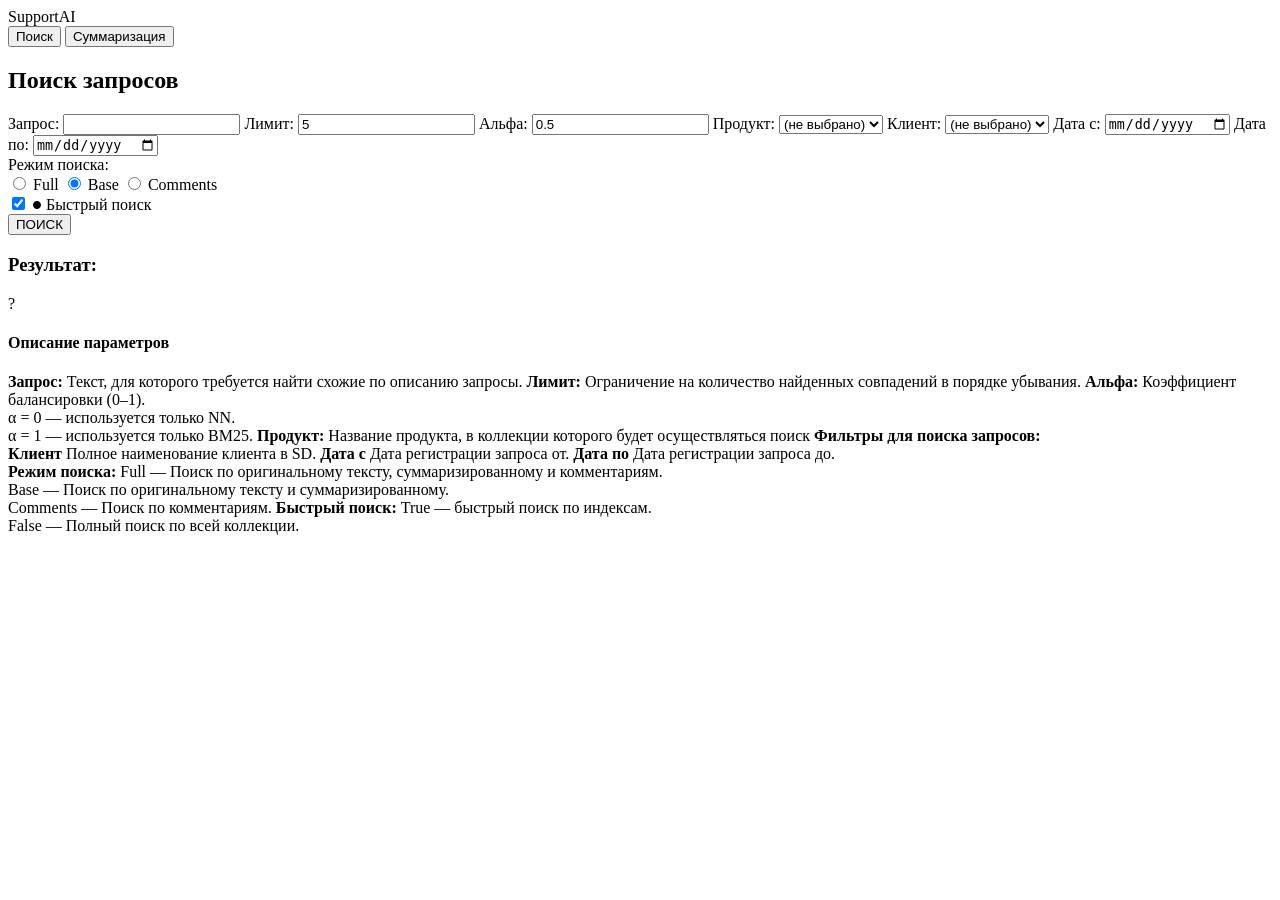
==== commit 4b7996fb: "update style web-interface" ====
--- a/frontend/index.html
+++ b/frontend/index.html
@@ -110,7 +110,7 @@
       </div>
 
       <div class="container">
-        <button id="button" type="submit">ПОИСК</button>
+        <button id="button-search" type="submit">ПОИСК</button>
       </div>
 
       </form>
@@ -150,10 +150,10 @@
             <span>Полное наименование клиента в SD.</span>
 
             <b>Дата с</b>
-            <span>Дата завершения запроса от.</span>
+            <span>Дата регистрации запроса от.</span>
 
             <b>Дата по</b>
-            <span>Дата завершения запроса до.</span>
+            <span>Дата регистрации запроса до.</span>
           </div>
 
           <b>Режим поиска:</b>
@@ -185,7 +185,7 @@
       </label>
 
       <div class="container">
-        <button id="button_sum" class="button" type="submit">СУММАРИЗИРОВАТЬ</button>
+        <button id="button-sum" type="submit">СУММАРИЗИРОВАТЬ</button>
       </div>
 
       </form>
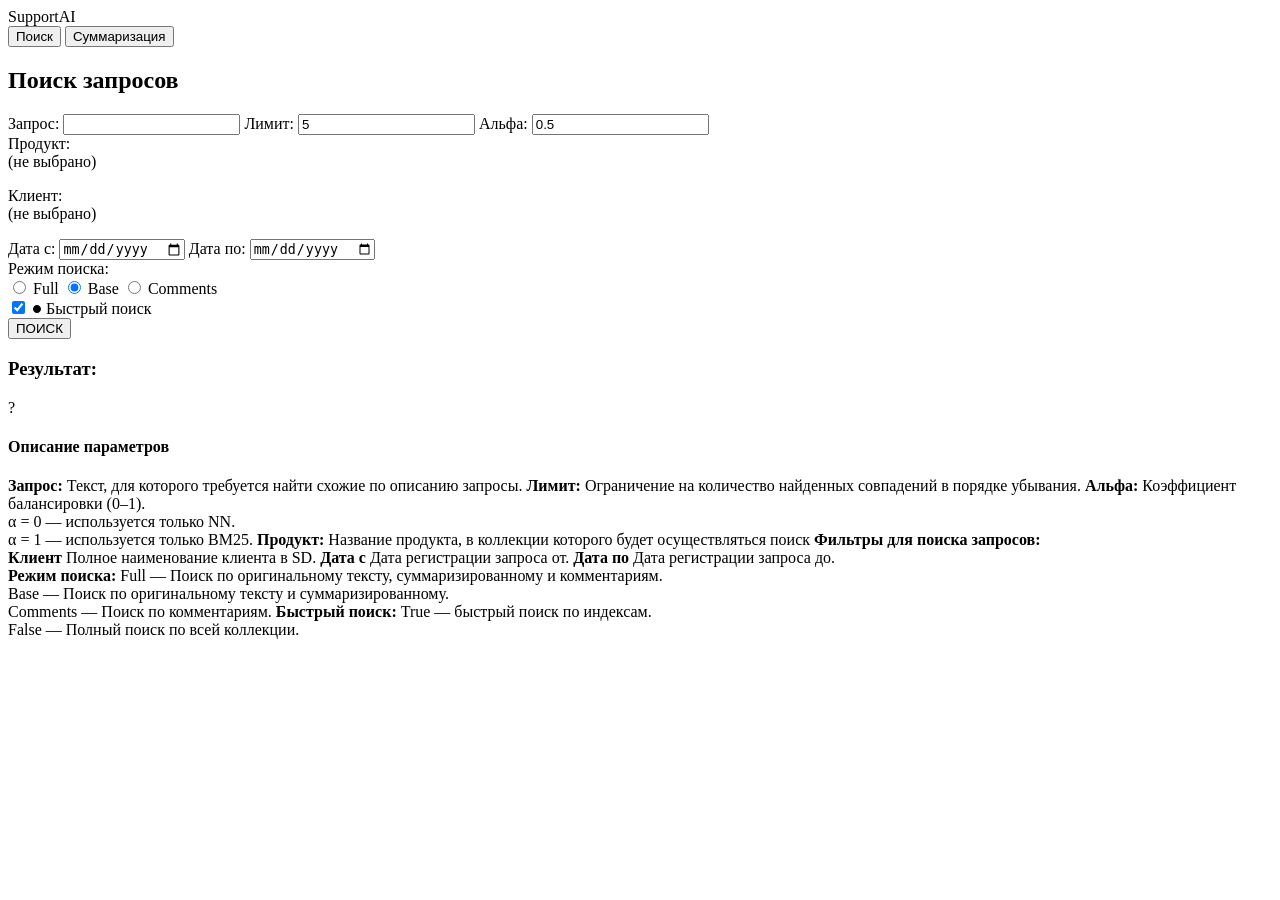
==== commit 4b1b1185: "Minor update web-interface" ====
--- a/frontend/index.html
+++ b/frontend/index.html
@@ -32,6 +32,9 @@
     <!-- Режим поиска -->
     <link rel="stylesheet" href="/static/css/mode_selector.css">
 
+    <!-- кастомный select -->
+    <link rel="stylesheet" href="/static/css/custom_select.css">
+
   </head>
 
   <body>
@@ -60,17 +63,21 @@
         <input type="number" step="0.01" id="alpha" value="0.5">
       </label>
 
-      <label>Продукт:
-        <select id="product">
-          <option value="">(не выбрано)</option>
-        </select>
-      </label>
-
-      <label>Клиент:
-        <select id="client">
-          <option value="">(не выбрано)</option>
-        </select>
-      </label>
+      <div class="form-group">
+        <label>Продукт:</label>
+        <div class="custom-select" id="product-select">
+          <div class="selected">(не выбрано)</div>
+          <ul class="options"></ul>
+        </div>
+      </div>
+
+      <div class="form-group">
+        <label>Клиент:</label>
+        <div class="custom-select" id="client-select">
+          <div class="selected">(не выбрано)</div>
+          <ul class="options"></ul>
+        </div>
+      </div>
 
       <!-- Фильтр по датам -->
       <label>Дата с:
